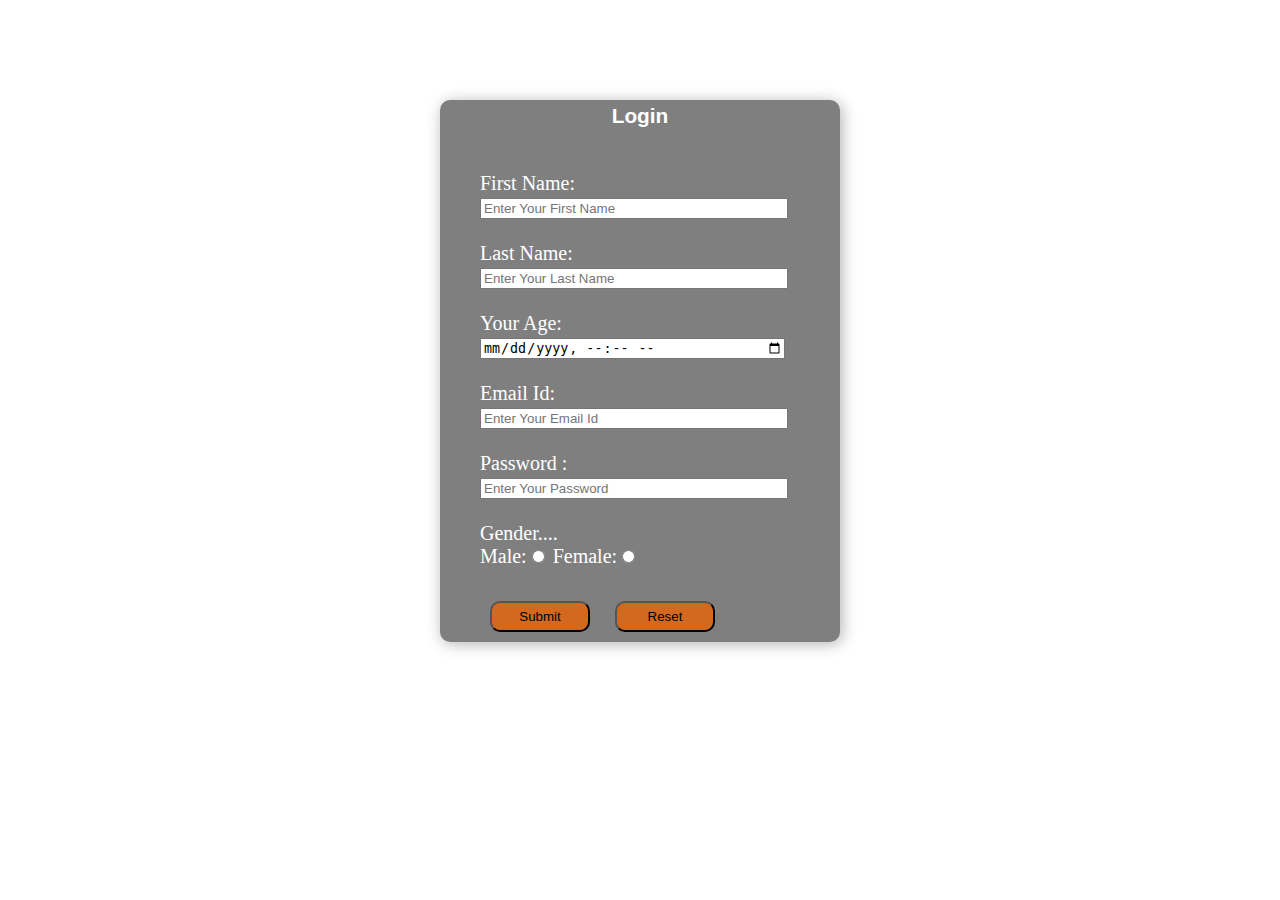
==== login.html @ fc0d01ae "complete" ====
<!DOCTYPE html>
<html lang="en">
<head>
    <meta charset="UTF-8">
    <meta name="viewport" content="width=device-width, initial-scale=1.0">
    <title>OnlyPaws</title>
</head>
<body>
    <link href="https://cdn.jsdelivr.net/npm/bootstrap@5.0.2/dist/css/bootstrap.min.css" rel="stylesheet" integrity="sha384-EVSTQN3/azprG1Anm3QDgpJLIm9Nao0Yz1ztcQTwFspd3yD65VohhpuuCOmLASjC" crossorigin="anonymous">
    <link rel="stylesheet" href="style.css">
    <div class="main">
        <div class="register">
            <h1>Login</h1>
            <form>
               First Name:
                <br>
                <input type="text" name="myname" id="name" placeholder="Enter Your First Name">
                <br>
                <br>
               Last Name:
                <br>
                <input type="text" name="myname" id="name" placeholder="Enter Your Last Name">
                <br>
                <br>
               
                Your Age:
                <br>
                <input type="datetime-local" name="age" id="name" placeholder="Enter Your Age">
                <br>
                <br>
                Email Id:
                <br>
               <input type="email" name="email" id="name" placeholder="Enter Your Email Id">
                <br>
                <br>
                Password : 
                <br>
                <input type="password" name="password" id="name" placeholder="Enter Your Password"/>
                <br>
                <br>
                Gender....
                <br>
                Male:<input type="radio" name="gender"  id="male">  Female:<input type="radio" name="gender"  id="female">
                
                <br>
                
             <br>
             <input type="submit" name="submit" id="btn">
             <span><input type="reset" name="reset" id="btn"></span> 
            </form>
        </div>
    </div>
</body>
</html>
---- style.css ----
.navbar ul li {
    padding: 20px;
}
.d-flex{
    margin-top: 25px;
}
.main{
    width: 400px;
    margin: 100px auto 0px auto;
}
h1{
    padding: 4px;
    margin: 4px;
    text-align: center;
    font-size: 1.3rem;
    font-family: 'Gill Sans', 'Gill Sans MT', Calibri, 'Trebuchet MS', sans-serif;
}
.register{
    background-color: rgba(0, 0, 0, 0.5);
    width: 100%;
    font-size: 20px;
    border-radius: 10px;
    box-shadow: 2px 2px 15px rgba(0, 0, 0, 0.3);
    color: white;
}
form{
    margin: 40px;
}
input#name{
    width: 300px;
}
input#btn{
    padding: 6px;
    margin: 10px;
    width: 100px;
    background-color: chocolate;
    border-radius: 10px;

}
#login{
    margin-right: 207px;
    padding-left: 10px;
    width: 10%;
}
#sign{
    margin-right: 9px;
    padding-left: 10px;
    width: 10%;
}
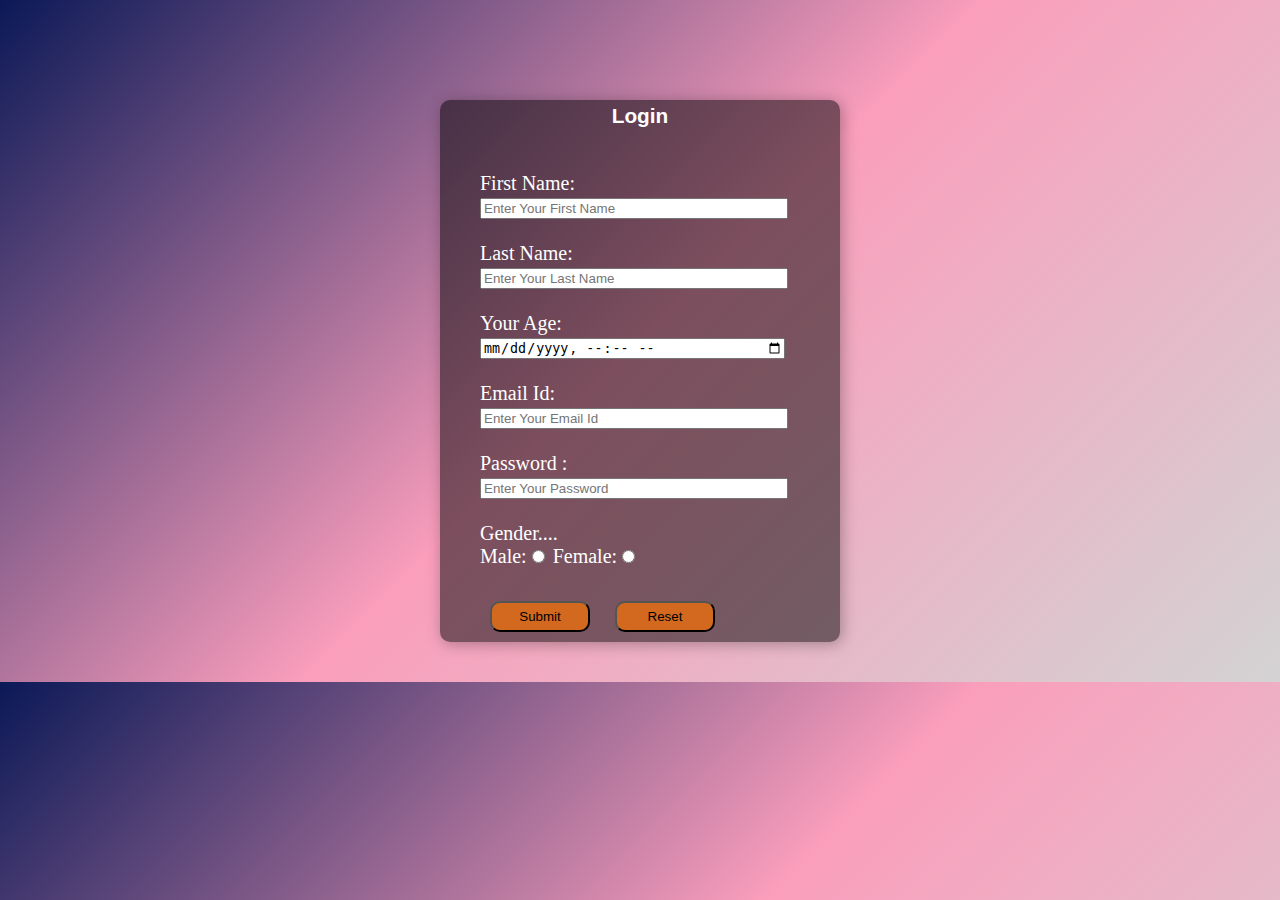
==== commit 35c90c7d: "complete" ====
--- a/login.html
+++ b/login.html
@@ -5,9 +5,16 @@
     <meta name="viewport" content="width=device-width, initial-scale=1.0">
     <title>OnlyPaws</title>
 </head>
+<style>
+    body{
+        background: linear-gradient(135deg, #0b1957, #fa9ebc, #d3d3d3); /* Navy to Pink to Light Grey */
+    }
+</style>
 <body>
     <link href="https://cdn.jsdelivr.net/npm/bootstrap@5.0.2/dist/css/bootstrap.min.css" rel="stylesheet" integrity="sha384-EVSTQN3/azprG1Anm3QDgpJLIm9Nao0Yz1ztcQTwFspd3yD65VohhpuuCOmLASjC" crossorigin="anonymous">
     <link rel="stylesheet" href="style.css">
+    
+   
     <div class="main">
         <div class="register">
             <h1>Login</h1>
--- a/style.css
+++ b/style.css
@@ -1,5 +1,16 @@
+.navbar{
+    background: linear-gradient(135deg, #0b1957, #fa9ebc, #d3d3d3); /* Navy to Pink to Light Grey */
+}
 .navbar ul li {
     padding: 20px;
+}
+.navbar ul li a {
+   color: #d3d3d3;
+}
+.navbar ul li a:hover{
+    color: white;
+    background-color: black;
+    border-radius: 30px;
 }
 .d-flex{
     margin-top: 25px;
@@ -41,9 +52,113 @@
     margin-right: 207px;
     padding-left: 10px;
     width: 10%;
+    background-color: #0b1957;
+}
+#login:hover{
+background-color: black;
+color: white;
+border-radius: 50px;
+    width: 15%;
+ 
 }
 #sign{
     margin-right: 9px;
     padding-left: 10px;
     width: 10%;
+    background-color: #0b1957;
+}
+#sign:hover{
+    background-color: black;
+    color: white;
+    border-radius: 50px;
+    width: 15%;
+}
+.card{
+    width: 18rem;
+     float: left;
+      margin: 30px;
+    padding: 30px;
+    display: flex;
+    
+}
+
+.calendar {
+    width: 100%;
+    max-width: 600px;
+    margin: auto;
+    background-color: #fff;
+    border: 1px solid #ddd;
+    box-shadow: 0 0 10px rgba(0, 0, 0, 0.1);
+    padding: 20px;
+}
+
+.month ul {
+    list-style-type: none;
+    padding: 0;
+    margin: 0;
+}
+
+.month ul li {
+    display: inline-block;
+    width: 30%;
+    text-align: center;
+    font-size: 20px;
+}
+
+.month .prev,
+.month .next {
+    cursor: pointer;
+}
+
+.weekdays {
+    margin: 20px 0;
+    padding: 0;
+    list-style-type: none;
+    display: flex;
+    justify-content: space-between;
+}
+
+.weekdays li {
+    width: 13.6%;
+    text-align: center;
+    font-weight: bold;
+    color: #0b1957;
+}
+
+.days {
+    padding: 0;
+    list-style-type: none;
+    display: flex;
+    flex-wrap: wrap;
+}
+
+.days li {
+    width: 13.6%;
+    padding: 10px;
+    text-align: center;
+    margin-bottom: 5px;
+    background-color: #f9f9f9;
+    cursor: pointer;
+}
+
+.days li:hover {
+    background-color: #ddd;
+}
+
+.days li:nth-child(7n+6),
+.days li:nth-child(7n+7) {
+    color: #f00;
+}
+.heading1{
+    text-align: center;
+    font-size: 30px;
+    padding: 20px;
+    font-family: 'Gill Sans', 'Gill Sans MT', Calibri, 'Trebuchet MS', sans-serif;
+}
+#search1:hover{
+    width: 110px;
+    
+}
+.dropdown-menu{
+    background: linear-gradient(135deg, #0b1957, #fa9ebc, #d3d3d3); /* Navy to Pink to Light Grey */
 }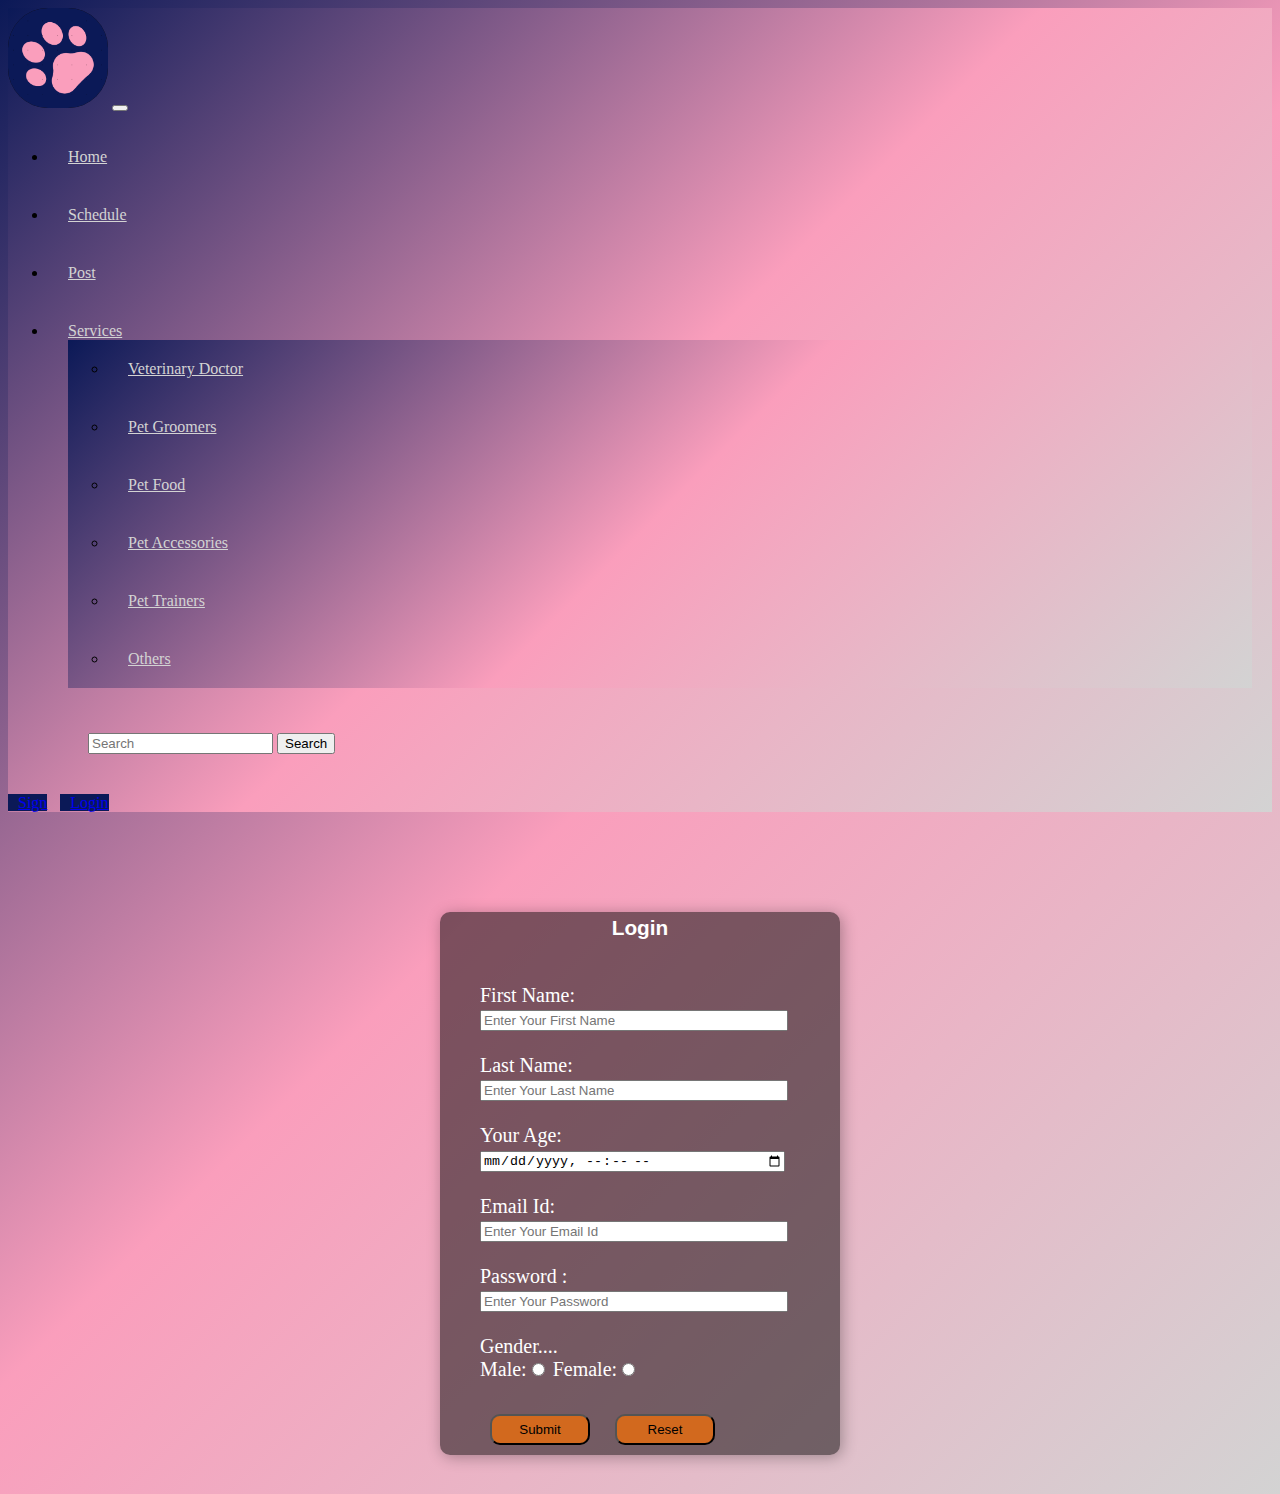
==== commit 981a0893: "hfuenbi" ====
--- a/login.html
+++ b/login.html
@@ -14,7 +14,55 @@
     <link href="https://cdn.jsdelivr.net/npm/bootstrap@5.0.2/dist/css/bootstrap.min.css" rel="stylesheet" integrity="sha384-EVSTQN3/azprG1Anm3QDgpJLIm9Nao0Yz1ztcQTwFspd3yD65VohhpuuCOmLASjC" crossorigin="anonymous">
     <link rel="stylesheet" href="style.css">
     
-   
+    <nav class="navbar navbar-expand-lg ">
+        <div class="container-fluid">
+            <img src="logo.png" style="background-color: #0f0900; border-radius: 40%; " alt="image" width="100" height="100" />          <button class="navbar-toggler" type="button" data-bs-toggle="collapse" data-bs-target="#navbarSupportedContent" aria-controls="navbarSupportedContent" aria-expanded="false" aria-label="Toggle navigation">
+            <span class="navbar-toggler-icon"></span>
+          </button>
+          <div class="collapse navbar-collapse" id="navbarSupportedContent">
+            <ul class="navbar-nav me-auto mb-3 mb-lg-0">
+              <li class="nav-item">
+                <a class="nav-link active" aria-current="page" href="#">Home</a>
+              </li>
+              <li class="nav-item">
+                <a class="nav-link" href="./schedule.html">Schedule</a>
+              </li>
+              <li class="nav-item">
+                <a class="nav-link" href="./post.html">Post</a>
+              </li>
+              <li class="nav-item dropdown" >
+                <a class="nav-link dropdown-toggle" href="#" id="navbarDropdown" role="button" data-bs-toggle="dropdown" aria-expanded="false">
+                  Services
+                </a>
+                <ul class="dropdown-menu" aria-labelledby="navbarDropdown">
+                  <li><a class="dropdown-item" href="#">Veterinary Doctor</a></li>
+                  <li><a class="dropdown-item" href="#">Pet Groomers</a></li>
+                  <li><a class="dropdown-item" href="#">Pet Food</a></li>
+                  <li><a class="dropdown-item" href="#">Pet Accessories </a></li>
+                  <li><a class="dropdown-item" href="#">Pet Trainers</a></li>
+                  <li><a class="dropdown-item" href="#">Others</a></li>
+
+                </ul>
+               
+              </li>
+              <div>
+                <form class="d-flex">
+                    <input class="form-control me-2" type="search" placeholder="Search" aria-label="Search">
+                    <button id="search1" class="btn btn-outline-success" type="submit">Search</button>
+                  </form>
+              </div>
+              
+            </ul>
+           
+          </div>
+        </div>
+  
+        <a id="sign" class="btn btn-primary" href="/signup.html" role="button">Sign</a>
+            <a id="login" class="btn btn-primary" href="/login.html" role="button">Login</a>
+       
+     
+
+      </nav>
     <div class="main">
         <div class="register">
             <h1>Login</h1>
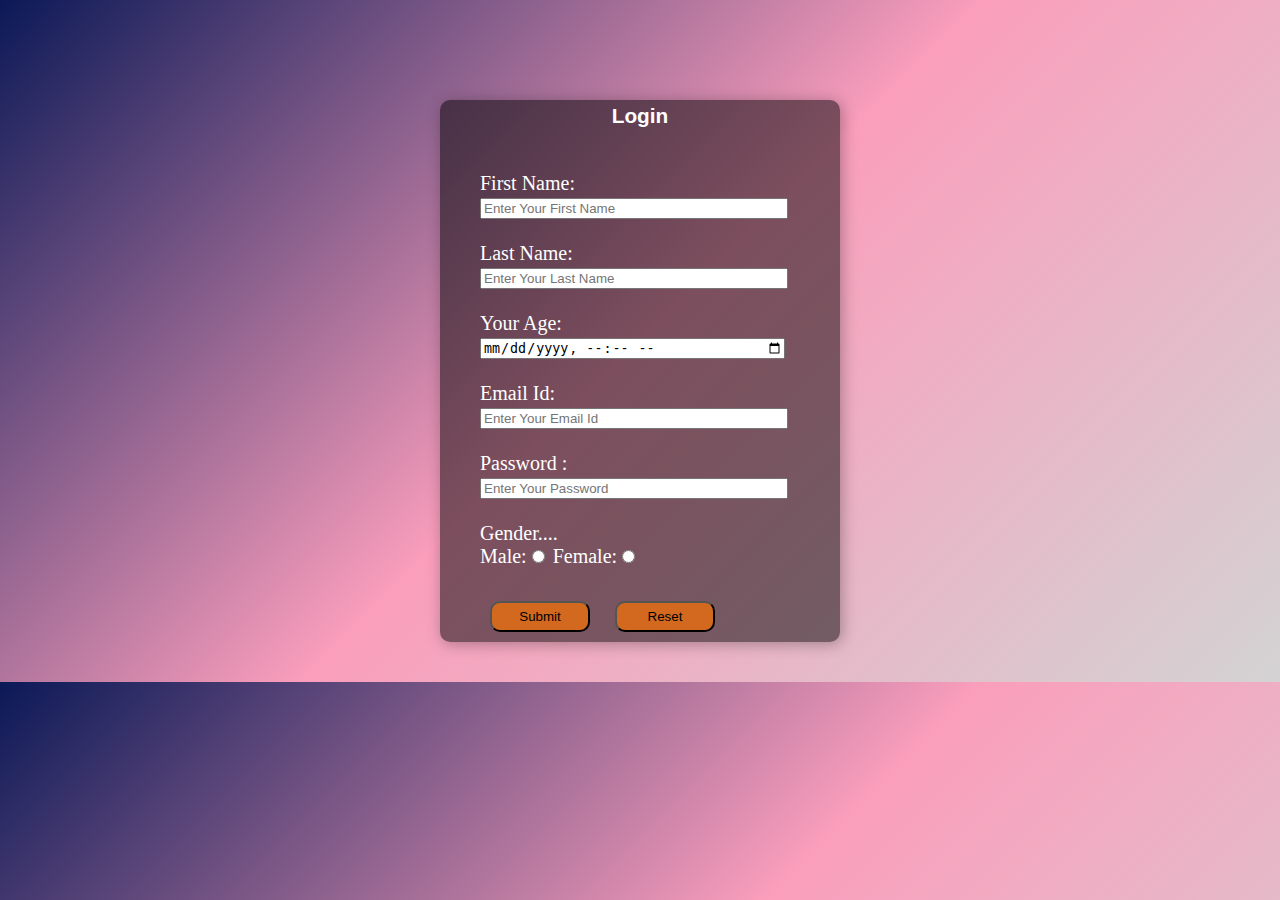
==== commit da291689: "complete" ====
--- a/login.html
+++ b/login.html
@@ -14,55 +14,7 @@
     <link href="https://cdn.jsdelivr.net/npm/bootstrap@5.0.2/dist/css/bootstrap.min.css" rel="stylesheet" integrity="sha384-EVSTQN3/azprG1Anm3QDgpJLIm9Nao0Yz1ztcQTwFspd3yD65VohhpuuCOmLASjC" crossorigin="anonymous">
     <link rel="stylesheet" href="style.css">
     
-    <nav class="navbar navbar-expand-lg ">
-        <div class="container-fluid">
-            <img src="logo.png" style="background-color: #0f0900; border-radius: 40%; " alt="image" width="100" height="100" />          <button class="navbar-toggler" type="button" data-bs-toggle="collapse" data-bs-target="#navbarSupportedContent" aria-controls="navbarSupportedContent" aria-expanded="false" aria-label="Toggle navigation">
-            <span class="navbar-toggler-icon"></span>
-          </button>
-          <div class="collapse navbar-collapse" id="navbarSupportedContent">
-            <ul class="navbar-nav me-auto mb-3 mb-lg-0">
-              <li class="nav-item">
-                <a class="nav-link active" aria-current="page" href="#">Home</a>
-              </li>
-              <li class="nav-item">
-                <a class="nav-link" href="./schedule.html">Schedule</a>
-              </li>
-              <li class="nav-item">
-                <a class="nav-link" href="./post.html">Post</a>
-              </li>
-              <li class="nav-item dropdown" >
-                <a class="nav-link dropdown-toggle" href="#" id="navbarDropdown" role="button" data-bs-toggle="dropdown" aria-expanded="false">
-                  Services
-                </a>
-                <ul class="dropdown-menu" aria-labelledby="navbarDropdown">
-                  <li><a class="dropdown-item" href="#">Veterinary Doctor</a></li>
-                  <li><a class="dropdown-item" href="#">Pet Groomers</a></li>
-                  <li><a class="dropdown-item" href="#">Pet Food</a></li>
-                  <li><a class="dropdown-item" href="#">Pet Accessories </a></li>
-                  <li><a class="dropdown-item" href="#">Pet Trainers</a></li>
-                  <li><a class="dropdown-item" href="#">Others</a></li>
-
-                </ul>
-               
-              </li>
-              <div>
-                <form class="d-flex">
-                    <input class="form-control me-2" type="search" placeholder="Search" aria-label="Search">
-                    <button id="search1" class="btn btn-outline-success" type="submit">Search</button>
-                  </form>
-              </div>
-              
-            </ul>
-           
-          </div>
-        </div>
-  
-        <a id="sign" class="btn btn-primary" href="/signup.html" role="button">Sign</a>
-            <a id="login" class="btn btn-primary" href="/login.html" role="button">Login</a>
-       
-     
-
-      </nav>
+   
     <div class="main">
         <div class="register">
             <h1>Login</h1>
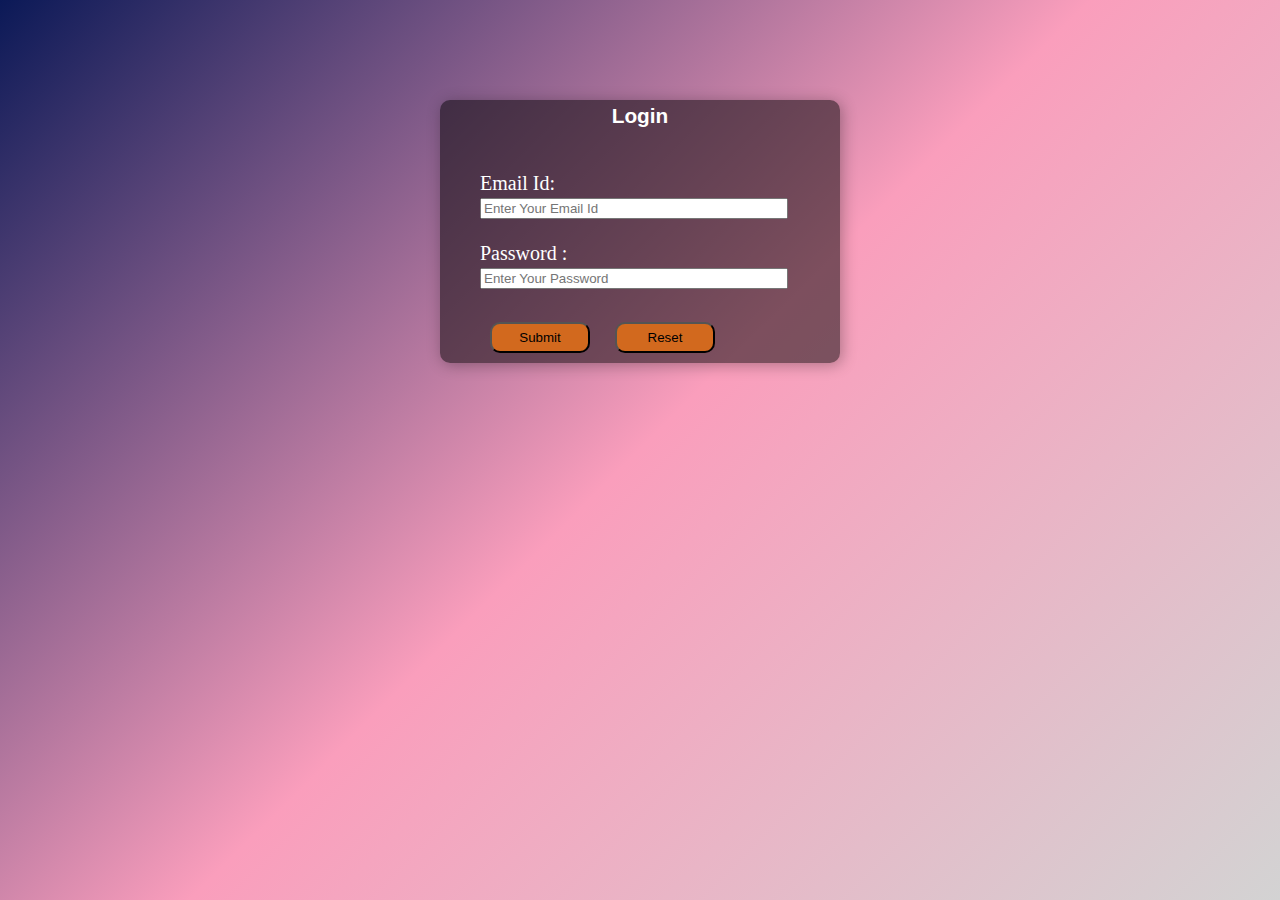
==== commit b86d24f3: "Edit" ====
--- a/login.html
+++ b/login.html
@@ -6,35 +6,18 @@
     <title>OnlyPaws</title>
 </head>
 <style>
-    body{
+   body{
         background: linear-gradient(135deg, #0b1957, #fa9ebc, #d3d3d3); /* Navy to Pink to Light Grey */
+        background-attachment: fixed;
     }
 </style>
 <body>
     <link href="https://cdn.jsdelivr.net/npm/bootstrap@5.0.2/dist/css/bootstrap.min.css" rel="stylesheet" integrity="sha384-EVSTQN3/azprG1Anm3QDgpJLIm9Nao0Yz1ztcQTwFspd3yD65VohhpuuCOmLASjC" crossorigin="anonymous">
     <link rel="stylesheet" href="style.css">
-    
-   
     <div class="main">
         <div class="register">
             <h1>Login</h1>
             <form>
-               First Name:
-                <br>
-                <input type="text" name="myname" id="name" placeholder="Enter Your First Name">
-                <br>
-                <br>
-               Last Name:
-                <br>
-                <input type="text" name="myname" id="name" placeholder="Enter Your Last Name">
-                <br>
-                <br>
-               
-                Your Age:
-                <br>
-                <input type="datetime-local" name="age" id="name" placeholder="Enter Your Age">
-                <br>
-                <br>
                 Email Id:
                 <br>
                <input type="email" name="email" id="name" placeholder="Enter Your Email Id">
@@ -45,13 +28,8 @@
                 <input type="password" name="password" id="name" placeholder="Enter Your Password"/>
                 <br>
                 <br>
-                Gender....
-                <br>
-                Male:<input type="radio" name="gender"  id="male">  Female:<input type="radio" name="gender"  id="female">
                 
-                <br>
-                
-             <br>
+              
              <input type="submit" name="submit" id="btn">
              <span><input type="reset" name="reset" id="btn"></span> 
             </form>
